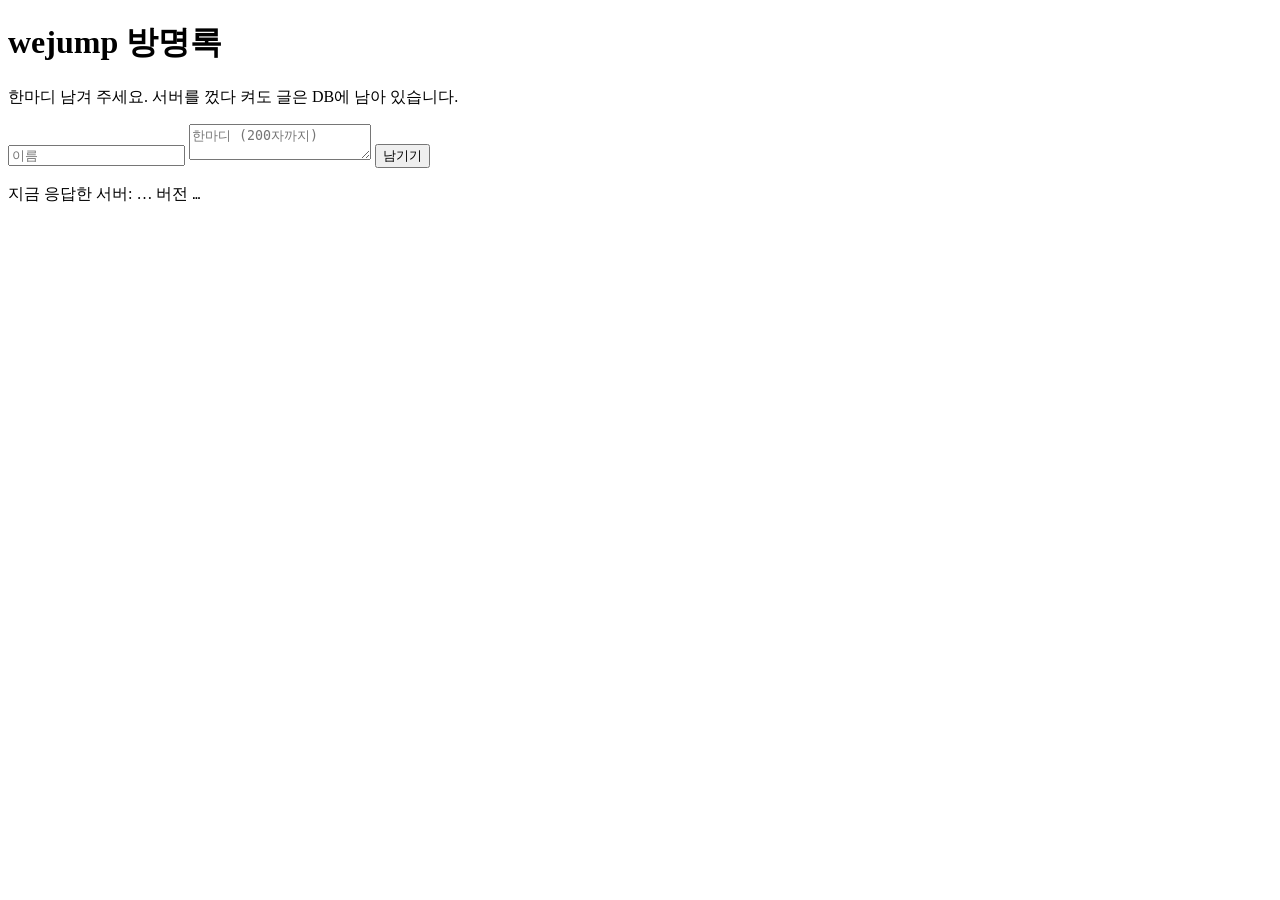
==== app/static/index.html @ df0241cd "Add guestbook demo app with local Docker setup FastAPI + psycopg backend, vanilla JS frontend, Postg" ====
<!doctype html>
<html lang="ko">
<head>
  <meta charset="utf-8">
  <meta name="viewport" content="width=device-width, initial-scale=1">
  <title>wejump 방명록</title>
  <link rel="stylesheet" href="/style.css">
</head>
<body>
  <div class="deploy-bar" aria-hidden="true"></div>

  <main>
    <h1>wejump 방명록</h1>
    <p class="lead">한마디 남겨 주세요. 서버를 껐다 켜도 글은 DB에 남아 있습니다.</p>

    <form id="form">
      <input id="name" name="name" placeholder="이름" maxlength="30" required autocomplete="off">
      <textarea id="body" name="body" placeholder="한마디 (200자까지)" maxlength="200" rows="2" required></textarea>
      <button type="submit">남기기</button>
      <p id="error" class="error" role="alert"></p>
    </form>

    <ul id="messages"></ul>
  </main>

  <footer>
    지금 응답한 서버: <span id="color-badge" class="badge">…</span>
    버전 <code id="version">…</code>
  </footer>

  <script src="/app.js"></script>
</body>
</html>
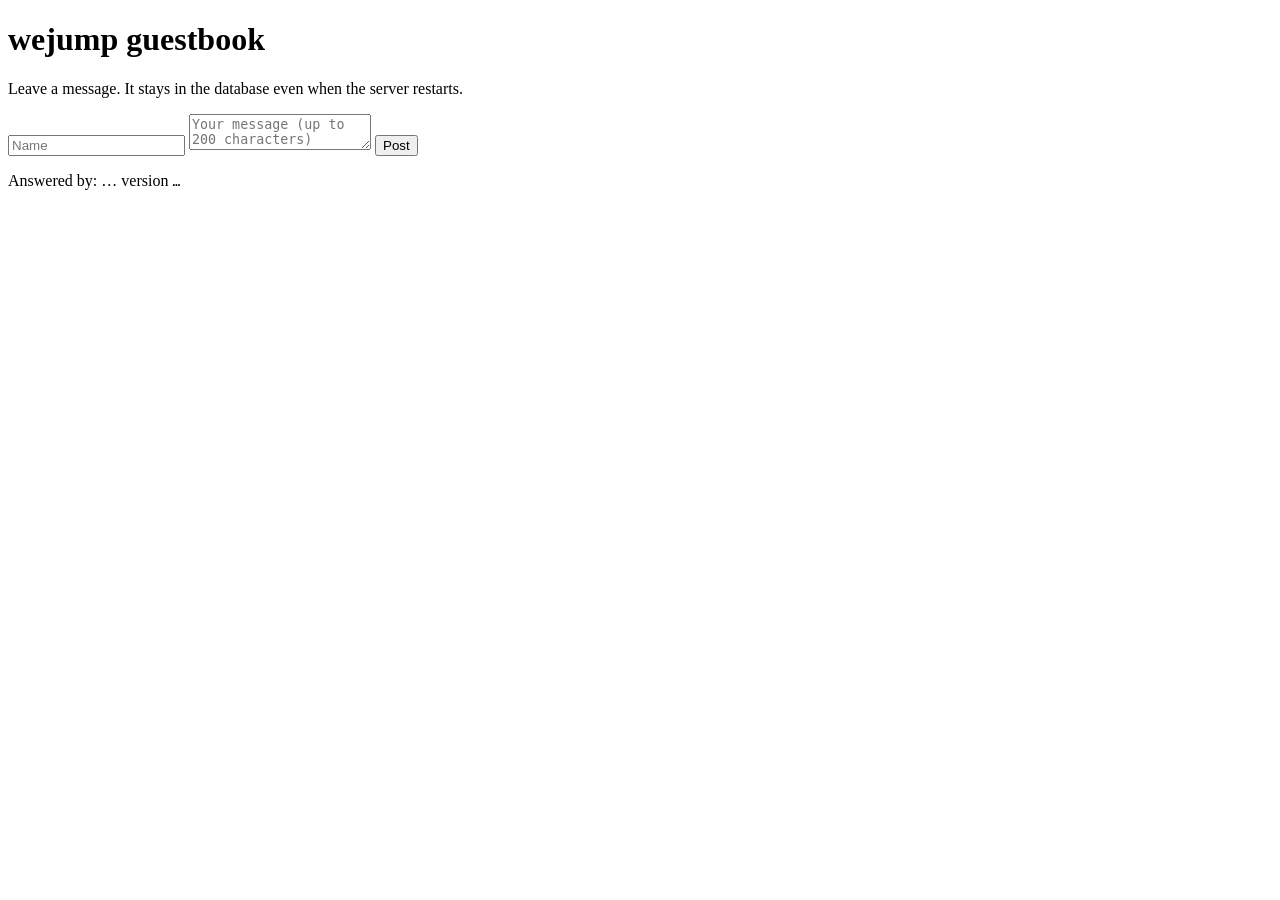
==== commit bfb16c1f: "Make English the only repo language and add AGENTS.md Translate the remaining Korean: UI text, scrip" ====
--- a/app/static/index.html
+++ b/app/static/index.html
@@ -1,22 +1,22 @@
 <!doctype html>
-<html lang="ko">
+<html lang="en">
 <head>
   <meta charset="utf-8">
   <meta name="viewport" content="width=device-width, initial-scale=1">
-  <title>wejump 방명록</title>
+  <title>wejump guestbook</title>
   <link rel="stylesheet" href="/style.css">
 </head>
 <body>
   <div class="deploy-bar" aria-hidden="true"></div>
 
   <main>
-    <h1>wejump 방명록</h1>
-    <p class="lead">한마디 남겨 주세요. 서버를 껐다 켜도 글은 DB에 남아 있습니다.</p>
+    <h1>wejump guestbook</h1>
+    <p class="lead">Leave a message. It stays in the database even when the server restarts.</p>
 
     <form id="form">
-      <input id="name" name="name" placeholder="이름" maxlength="30" required autocomplete="off">
-      <textarea id="body" name="body" placeholder="한마디 (200자까지)" maxlength="200" rows="2" required></textarea>
-      <button type="submit">남기기</button>
+      <input id="name" name="name" placeholder="Name" maxlength="30" required autocomplete="off">
+      <textarea id="body" name="body" placeholder="Your message (up to 200 characters)" maxlength="200" rows="2" required></textarea>
+      <button type="submit">Post</button>
       <p id="error" class="error" role="alert"></p>
     </form>
 
@@ -24,8 +24,8 @@
   </main>
 
   <footer>
-    지금 응답한 서버: <span id="color-badge" class="badge">…</span>
-    버전 <code id="version">…</code>
+    Answered by: <span id="color-badge" class="badge">…</span>
+    version <code id="version">…</code>
   </footer>
 
   <script src="/app.js"></script>
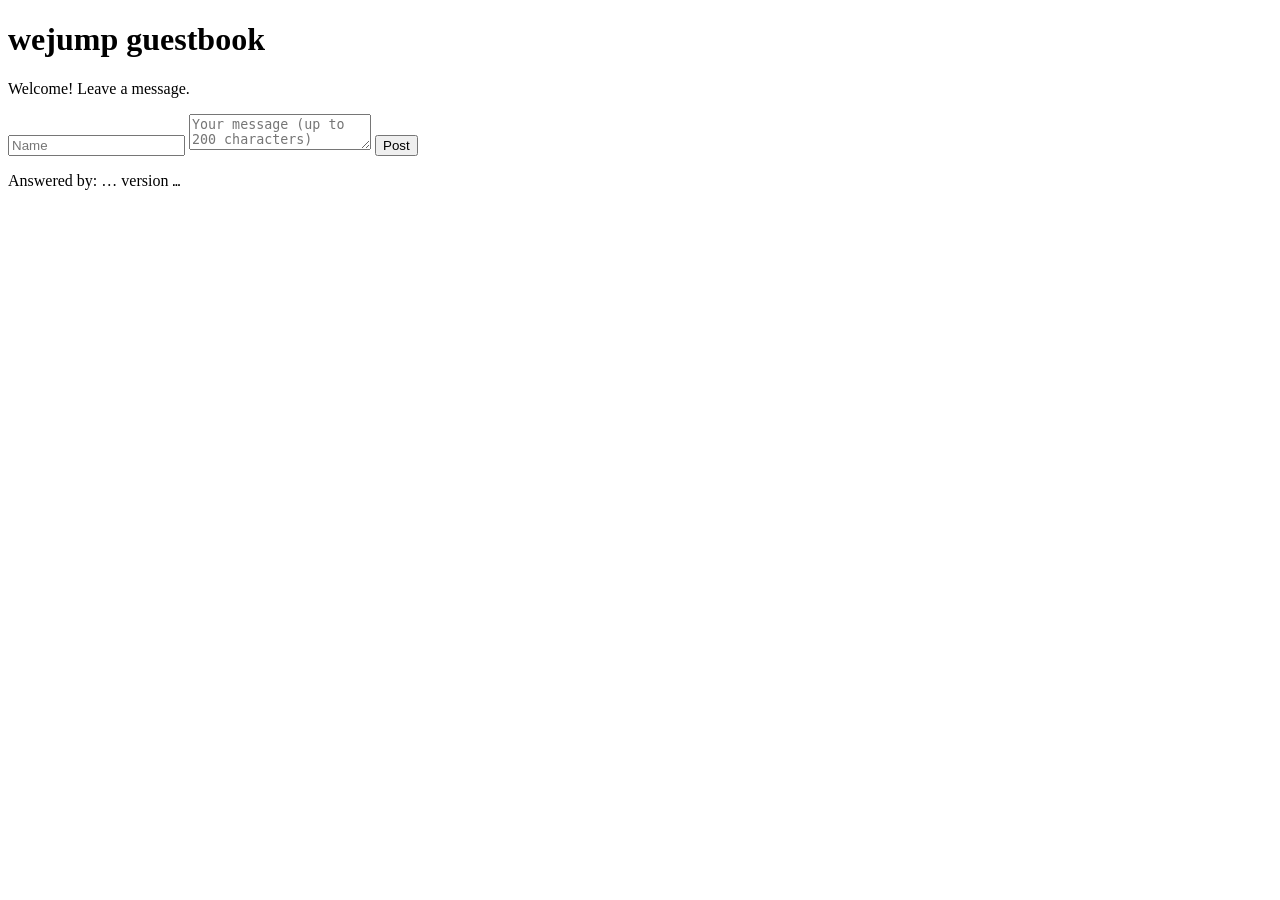
==== commit b996158b: "chore: change welcome message" ====
--- a/app/static/index.html
+++ b/app/static/index.html
@@ -11,7 +11,7 @@
 
   <main>
     <h1>wejump guestbook</h1>
-    <p class="lead">Leave a message. It stays in the database even when the server restarts.</p>
+    <p class="lead">Welcome! Leave a message.</p>
 
     <form id="form">
       <input id="name" name="name" placeholder="Name" maxlength="30" required autocomplete="off">
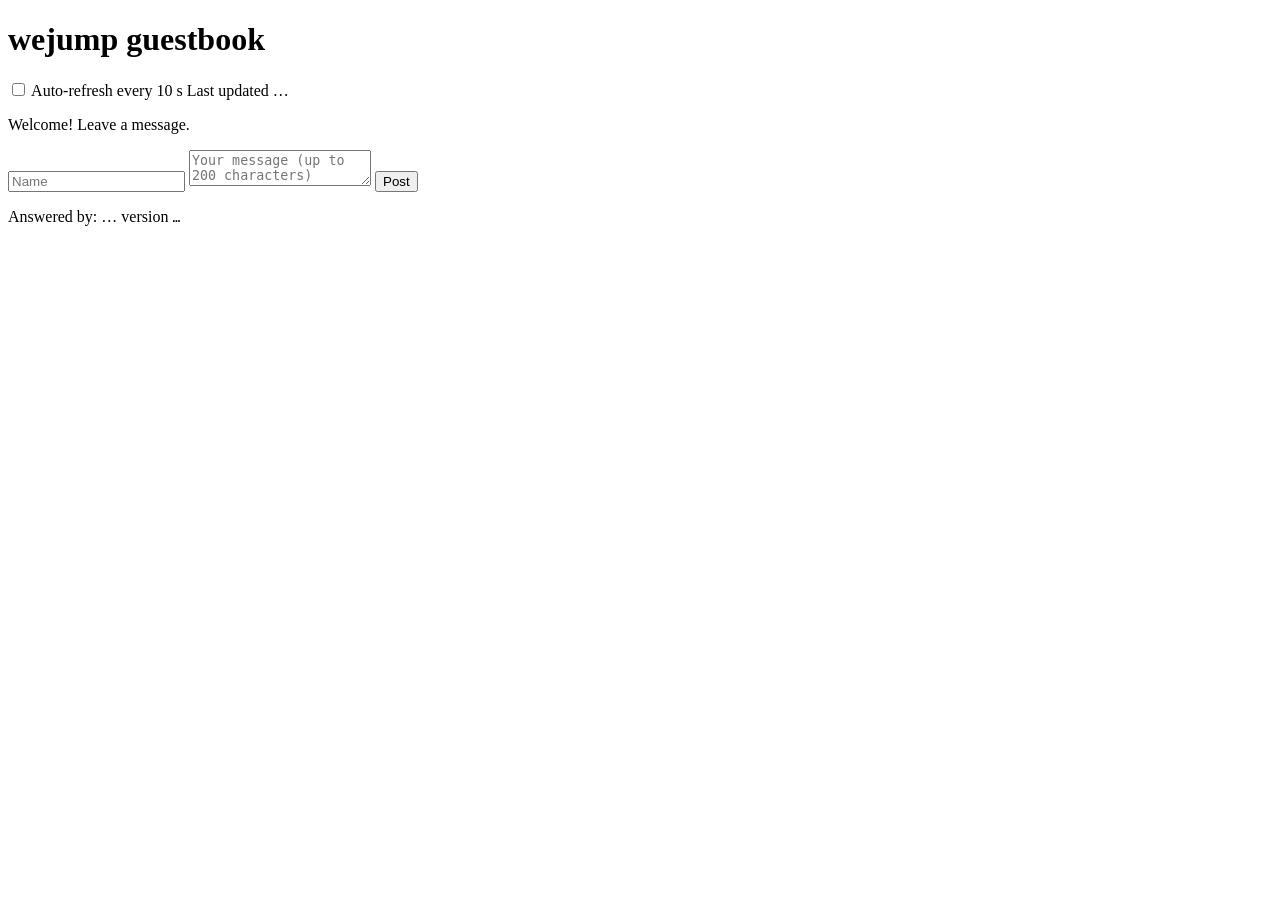
==== commit 0b52ea12: "Add an auto-refresh toggle that is off by default Polling every 2-3 seconds kept Render, and through" ====
--- a/app/static/index.html
+++ b/app/static/index.html
@@ -10,7 +10,16 @@
   <div class="deploy-bar" aria-hidden="true"></div>
 
   <main>
-    <h1>wejump guestbook</h1>
+    <header class="top">
+      <h1>wejump guestbook</h1>
+      <div class="refresh">
+        <label class="switch">
+          <input type="checkbox" id="auto-refresh" role="switch">
+          Auto-refresh every 10 s
+        </label>
+        <span id="refresh-status">Last updated …</span>
+      </div>
+    </header>
     <p class="lead">Welcome! Leave a message.</p>
 
     <form id="form">
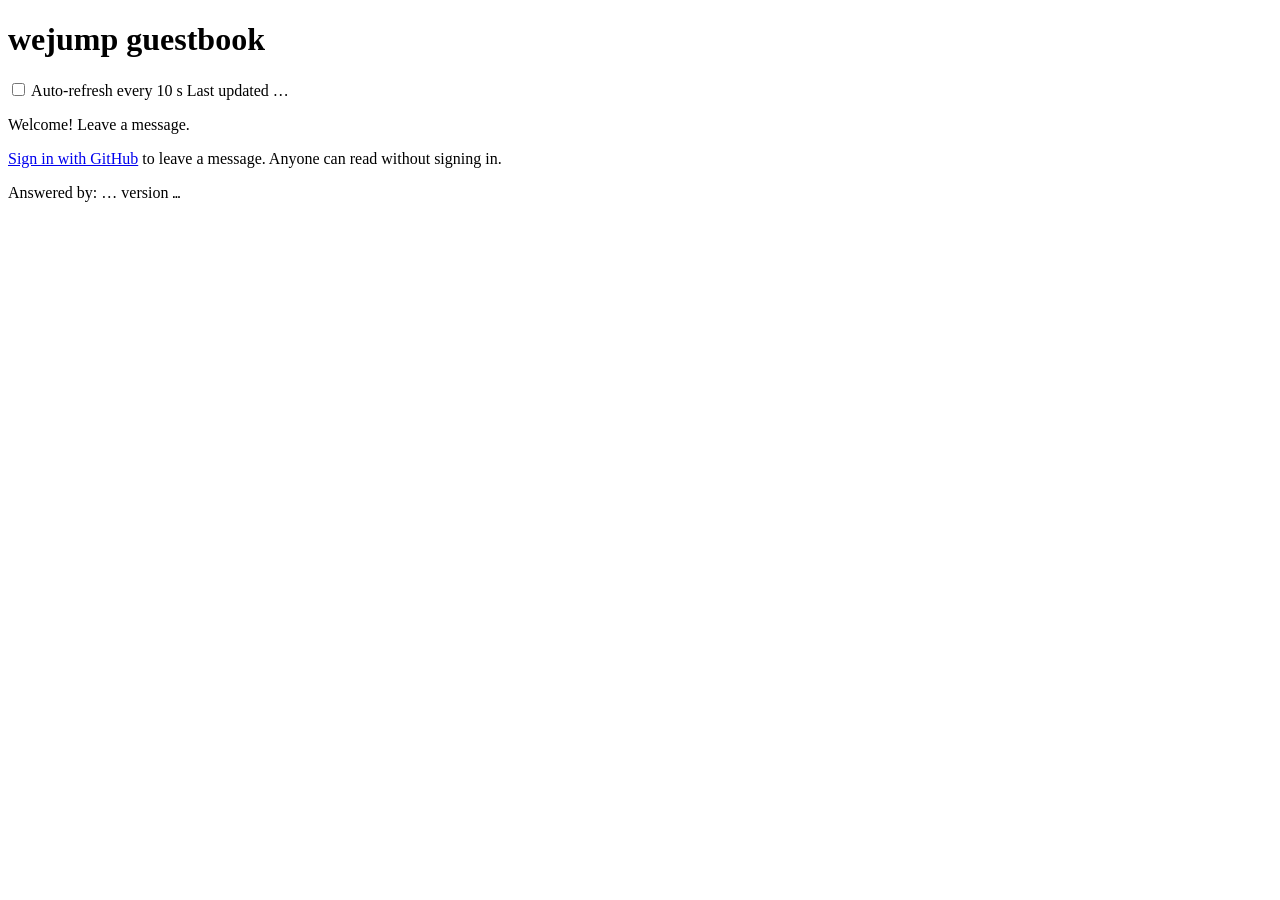
==== commit 7cec1e2d: "feat(web): add sign-in UI and a user page The main page shows "Sign in with GitHub" or the signed-in" ====
--- a/app/static/index.html
+++ b/app/static/index.html
@@ -10,6 +10,8 @@
   <div class="deploy-bar" aria-hidden="true"></div>
 
   <main>
+    <nav class="account" id="account"></nav>
+
     <header class="top">
       <h1>wejump guestbook</h1>
       <div class="refresh">
@@ -22,8 +24,11 @@
     </header>
     <p class="lead">Welcome! Leave a message.</p>
 
-    <form id="form">
-      <input id="name" name="name" placeholder="Name" maxlength="30" required autocomplete="off">
+    <p id="signin-hint" class="signin-hint">
+      <a href="/auth/login">Sign in with GitHub</a> to leave a message. Anyone can read without signing in.
+    </p>
+
+    <form id="form" hidden>
       <textarea id="body" name="body" placeholder="Your message (up to 200 characters)" maxlength="200" rows="2" required></textarea>
       <button type="submit">Post</button>
       <p id="error" class="error" role="alert"></p>
@@ -37,6 +42,7 @@
     version <code id="version">…</code>
   </footer>
 
+  <script src="/common.js"></script>
   <script src="/app.js"></script>
 </body>
 </html>
